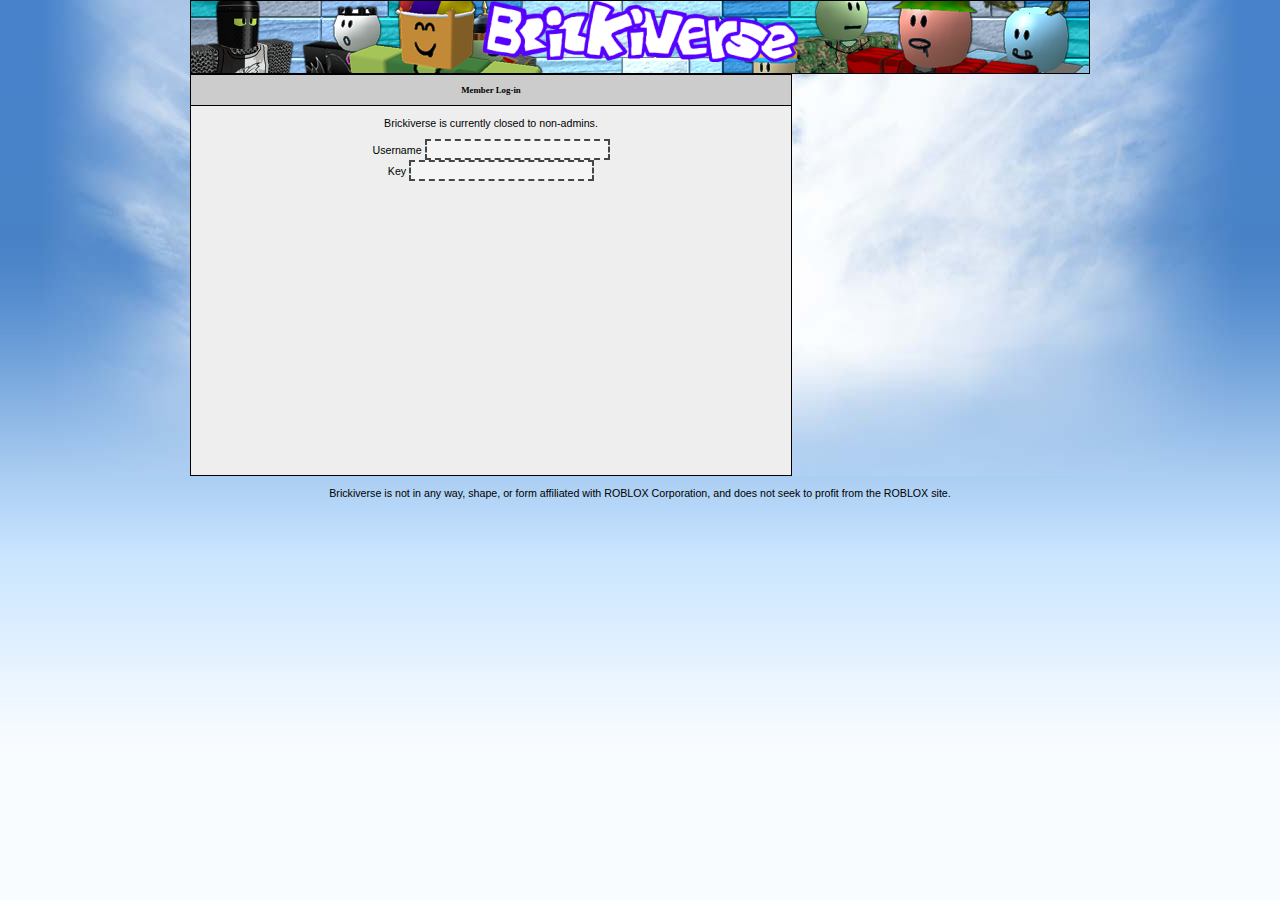
==== index.html @ 98eabab2 "fixing layout issues" ====
<!DOCTYPE html PUBLIC "-//W3C//DTD XHTML 1.0 Transitional//EN" "http://www.w3.org/TR/xhtml1/DTD/xhtml1-transitional.dtd">
<html lang="en">
  <head>
    <meta charset="UTF-8">
    <title>Free Games :3 - Brickiverse</title>
    <link rel="icon" type="image/x-icon" href="/images/favicon.ico">
    <link rel="stylesheet" href="style.css">
  </head>
  <body>

    <div id="master">
      <div id="container">
        <!--actual html starts here-->
        <div id="header">
          <div id="banner">
            <img src="/images/brickiverse_logo_70.png" alt="eden was here :3">
          </div>
        </div>

        <div id="main">
          <div id="signPane">
            <h5>Member Log-in</h5>
    
            <p>Brickiverse is currently closed to non-admins.</p>
            
            <div>
              <label for="user">Username</label>
              <input type="text" name="user" id="user" class="signbox">
            </div>

            <div>
              <label for="key">Key</label>
              <input type="text" name="key" id="key" class="signbox">
            </div>
    
          </div>
        </div>
    </div>

    </div>
    <p class="legalese">Brickiverse is not in any way, shape, or form affiliated with ROBLOX Corporation, and does not seek to profit from the ROBLOX site.</p>
  </body>
</html>
---- style.css ----
body {
    font:normal 8pt/normal 'Comic Sans MS',Verdana,sans-serif;
    margin:0;
    text-transform:none;
    text-decoration:none;
    background:#f8fcff url(/images/bg_gradient.jpg) repeat-x top;
    text-align: center;
}

#master {
    width: 100%;
    background: url(/images/bg_clouds.jpg) no-repeat center top;
}

#container {

    margin: 0 auto;
    width: 900px;
    text-align: center;

}

#header {
    margin: 0 auto;
    border-top: solid 1px #000;
    color: White;
    font-weight: bold;
    width: 900px;
    text-align: center;
}

#banner {
    background-image: url(/images/banner.png);
    background-repeat: no-repeat;
    border-bottom: solid 1px #000;
    border-left: solid 1px #000;
    border-right: solid 1px #000;
    height: 72px;
    text-align: center;
}

.legalese {
    font-size: 6;
}

#signPane {

    border: solid 1px Black;
    width: 600px;
    height: 400px;
    background-color: #eee;

}

#signPane h5 {

    background-color: #ccc;
    font-family: Verdana;
    font-size: 72;
    border-bottom: solid 1px #000;
    padding: 10px;
    margin: 0;

}

.signbox {

    border-style: dashed;
    border-color: rgb(70, 70, 70);
    background-color: whitesmoke;

}
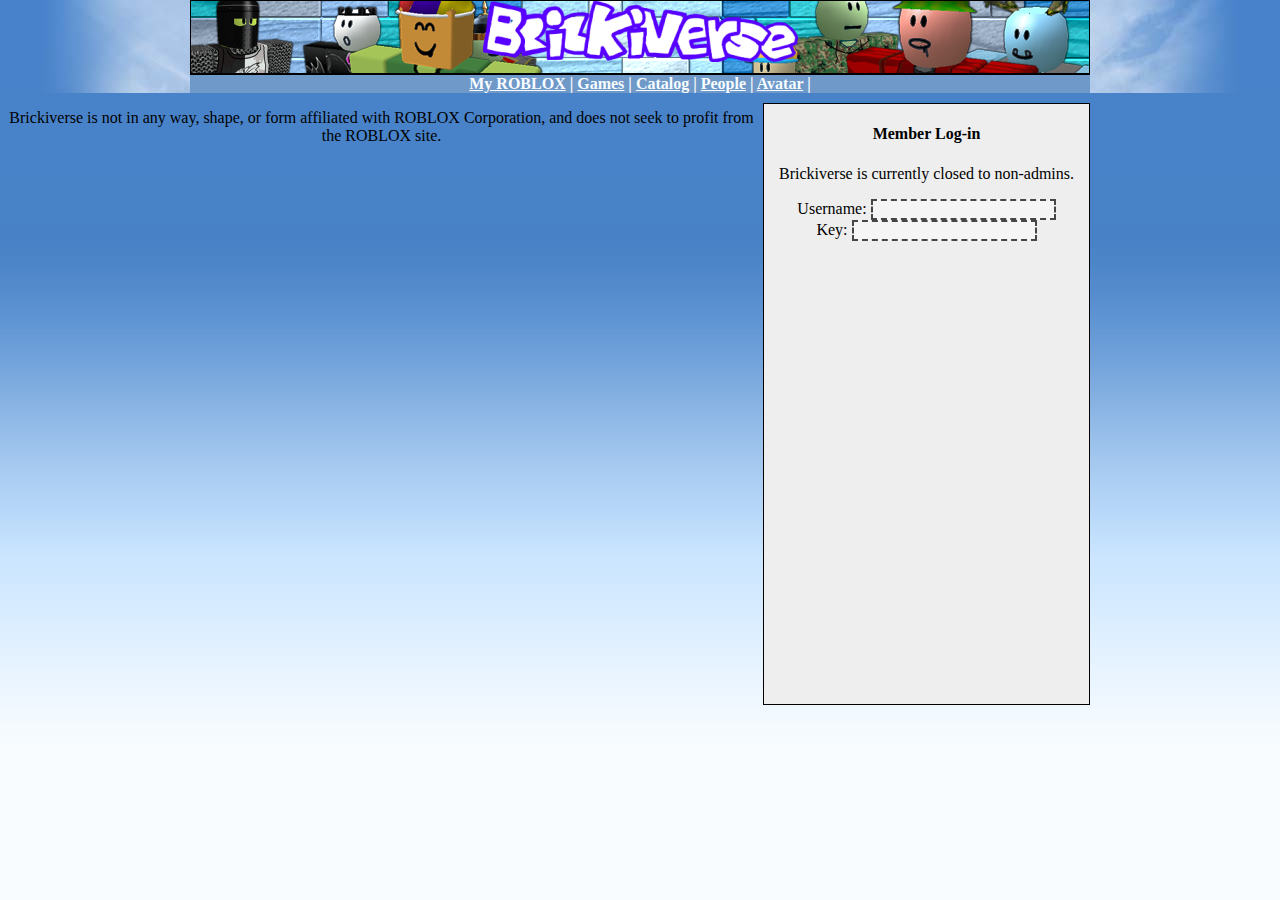
==== commit d3a98ebf: "misc. layout things" ====
--- a/index.html
+++ b/index.html
@@ -13,23 +13,46 @@
         <!--actual html starts here-->
         <div id="header">
           <div id="banner">
-            <img src="/images/brickiverse_logo_70.png" alt="eden was here :3">
+            <img src="/images/brickiverse_logo_70.png" alt="eden was here :3" style="margin-top: 5;">
+          </div>
+          <div class="nav">
+
+            <span><a href="/">My ROBLOX</a></span>
+
+            <span> | </span>
+
+            <span><a href="/">Games</a></span>
+
+            <span> | </span>
+
+            <span><a href="/">Catalog</a></span>
+
+            <span> | </span>
+
+            <span><a href="/">People</a></span>
+
+            <span> | </span>
+
+            <span><a href="/">Avatar</a></span>
+
+            <span> | </span>
+
           </div>
         </div>
 
         <div id="main">
           <div id="signPane">
-            <h5>Member Log-in</h5>
+            <h4>Member Log-in</h5>
     
             <p>Brickiverse is currently closed to non-admins.</p>
             
             <div>
-              <label for="user">Username</label>
+              <label for="user">Username: </label>
               <input type="text" name="user" id="user" class="signbox">
             </div>
 
             <div>
-              <label for="key">Key</label>
+              <label for="key">Key: </label>
               <input type="text" name="key" id="key" class="signbox">
             </div>
     
--- a/style.css
+++ b/style.css
@@ -1,5 +1,5 @@
 body {
-    font:normal 8pt/normal 'Comic Sans MS',Verdana,sans-serif;
+    font: 'Comic Sans MS';
     margin:0;
     text-transform:none;
     text-decoration:none;
@@ -45,9 +45,11 @@
 
 #signPane {
 
+    margin-top: 10px;
+    float: right;
     border: solid 1px Black;
-    width: 600px;
-    height: 400px;
+    width: 325px;
+    height: 600px;
     background-color: #eee;
 
 }
@@ -71,3 +73,18 @@
 
 }
 
+.nav {
+
+    background-color: #6e99c9;
+    border-top: 1px solid #000;
+    font-weight: bold;
+    font-family: 'Comic Sans MS';
+    color: #f8fcff;
+
+}
+
+.nav a, a:link, a:visited, a:active {
+
+    color: #f8fcff;
+
+}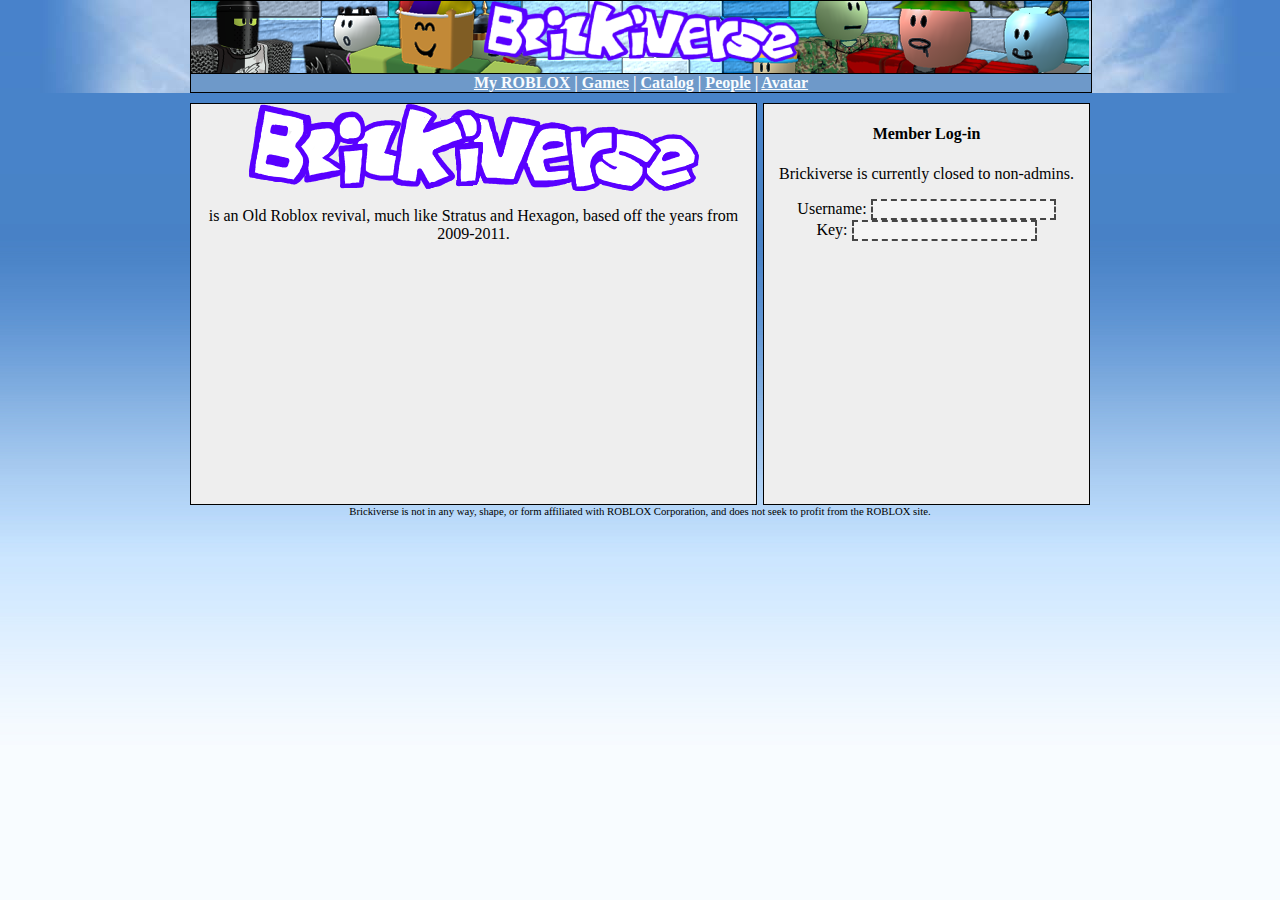
==== commit a2bc7208: "site finally resembles 2009 roblox site" ====
--- a/index.html
+++ b/index.html
@@ -35,13 +35,11 @@
 
             <span><a href="/">Avatar</a></span>
 
-            <span> | </span>
-
           </div>
         </div>
 
         <div id="main">
-          <div id="signPane">
+          <span id="signPane">
             <h4>Member Log-in</h5>
     
             <p>Brickiverse is currently closed to non-admins.</p>
@@ -56,11 +54,17 @@
               <input type="text" name="key" id="key" class="signbox">
             </div>
     
-          </div>
+          </span>
+          <span id="mainPane">
+
+            <div><img src="/images/brickiverse_logo.png" alt="Brickiverse" style="margin-top: 5;"></div>
+
+            <p>is an Old Roblox revival, much like Stratus and Hexagon, based off the years from 2009-2011.</p>
+
+          </span>
         </div>
+      </div>
     </div>
-
-    </div>
-    <p class="legalese">Brickiverse is not in any way, shape, or form affiliated with ROBLOX Corporation, and does not seek to profit from the ROBLOX site.</p>
+    <div class="legalese"><h6>Brickiverse is not in any way, shape, or form affiliated with ROBLOX Corporation, and does not seek to profit from the ROBLOX site.</h6></div>
   </body>
 </html>--- a/style.css
+++ b/style.css
@@ -1,5 +1,5 @@
 body {
-    font: 'Comic Sans MS';
+    font-family: 'Comic Sans MS';
     margin:0;
     text-transform:none;
     text-decoration:none;
@@ -22,7 +22,7 @@
 
 #header {
     margin: 0 auto;
-    border-top: solid 1px #000;
+    border: solid 1px #000;
     color: White;
     font-weight: bold;
     width: 900px;
@@ -32,15 +32,13 @@
 #banner {
     background-image: url(/images/banner.png);
     background-repeat: no-repeat;
-    border-bottom: solid 1px #000;
-    border-left: solid 1px #000;
-    border-right: solid 1px #000;
     height: 72px;
     text-align: center;
 }
 
-.legalese {
+.legalese h6{
     font-size: 6;
+    font-weight: lighter
 }
 
 #signPane {
@@ -49,8 +47,8 @@
     float: right;
     border: solid 1px Black;
     width: 325px;
-    height: 600px;
-    background-color: #eee;
+    height: 400px;
+    background-color: #eee
 
 }
 
@@ -62,6 +60,17 @@
     border-bottom: solid 1px #000;
     padding: 10px;
     margin: 0;
+
+}
+
+#mainPane {
+
+    margin-top: 10px;
+    float: left;
+    border: solid 1px Black;
+    width: 565px;
+    height: 400px;
+    background-color: #eee;
 
 }
 
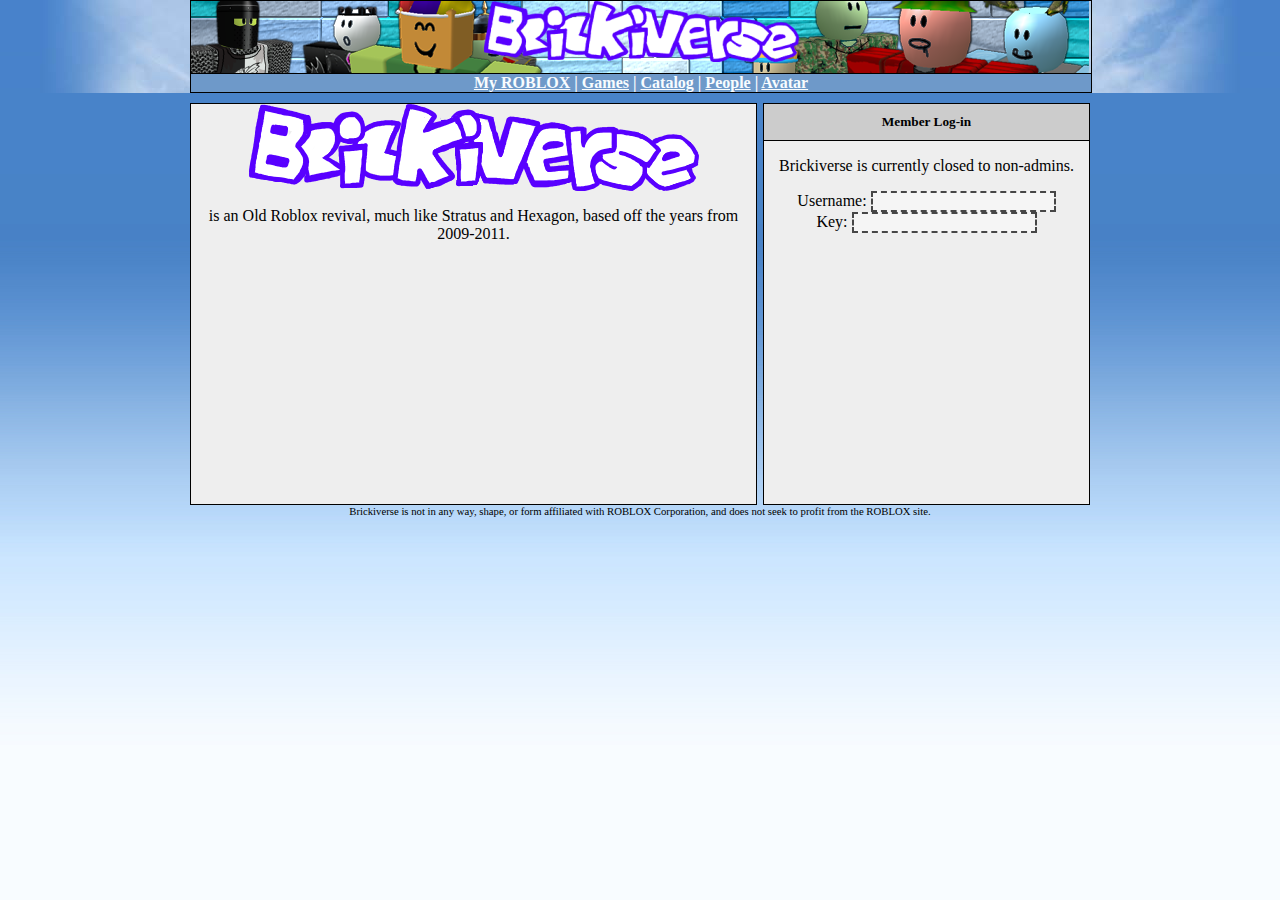
==== commit 7fea934c: "fixed log-in header not displaying correctly" ====
--- a/index.html
+++ b/index.html
@@ -40,7 +40,7 @@
 
         <div id="main">
           <span id="signPane">
-            <h4>Member Log-in</h5>
+            <h5>Member Log-in</h5>
     
             <p>Brickiverse is currently closed to non-admins.</p>
             
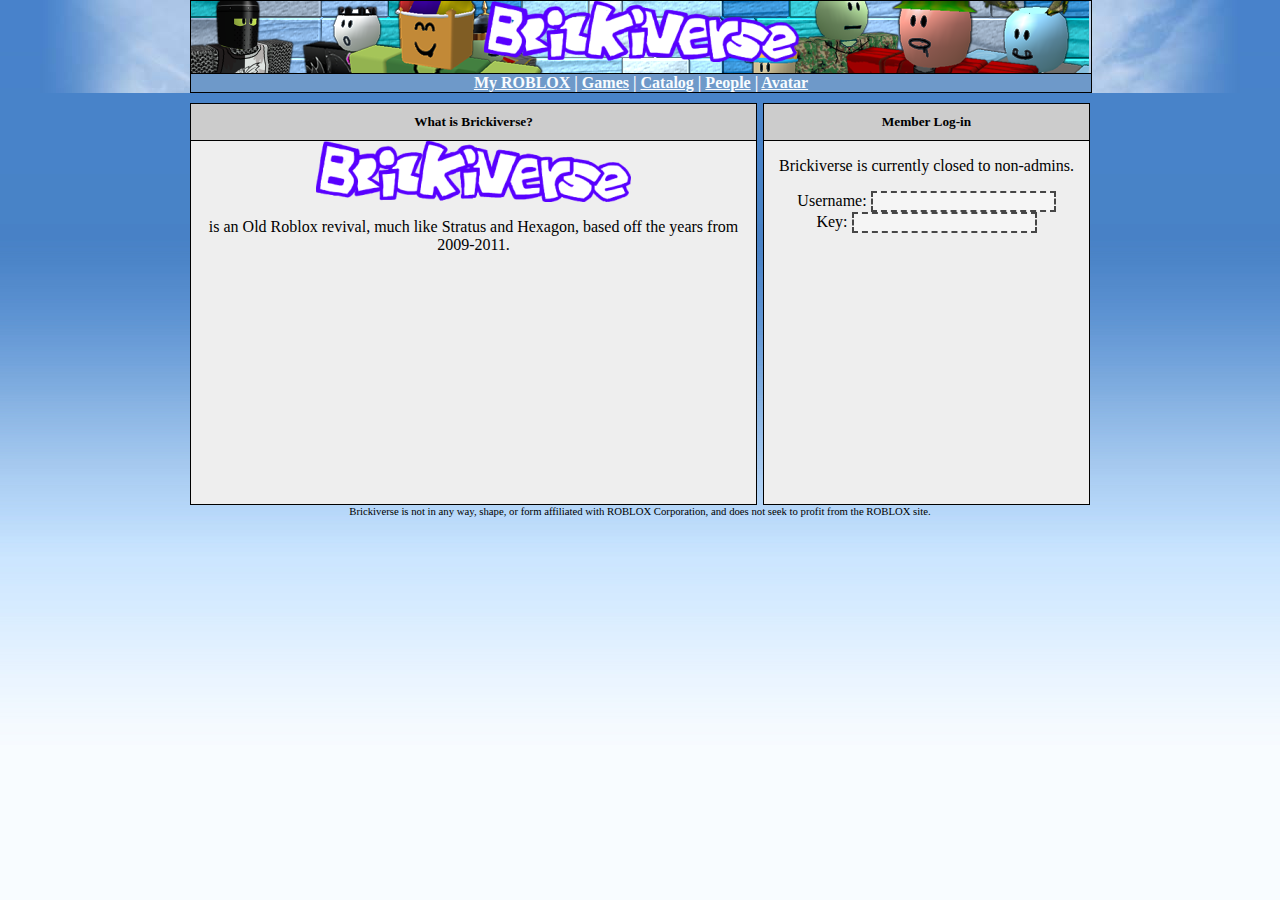
==== commit 77145c64: "edited info panel layout" ====
--- a/index.html
+++ b/index.html
@@ -8,7 +8,7 @@
   </head>
   <body>
 
-    <div id="master">
+    <div class="master">
       <div id="container">
         <!--actual html starts here-->
         <div id="header">
@@ -56,11 +56,10 @@
     
           </span>
           <span id="mainPane">
-
-            <div><img src="/images/brickiverse_logo.png" alt="Brickiverse" style="margin-top: 5;"></div>
+            <h5>What is Brickiverse?</h5>
+            <div><img src="/images/brickiverse_logo_70.png" alt="Brickiverse" style="margin-top: 25;"></div>
 
             <p>is an Old Roblox revival, much like Stratus and Hexagon, based off the years from 2009-2011.</p>
-
           </span>
         </div>
       </div>
--- a/style.css
+++ b/style.css
@@ -7,7 +7,7 @@
     text-align: center;
 }
 
-#master {
+.master {
     width: 100%;
     background: url(/images/bg_clouds.jpg) no-repeat center top;
 }
@@ -52,7 +52,7 @@
 
 }
 
-#signPane h5 {
+h5 {
 
     background-color: #ccc;
     font-family: Verdana;
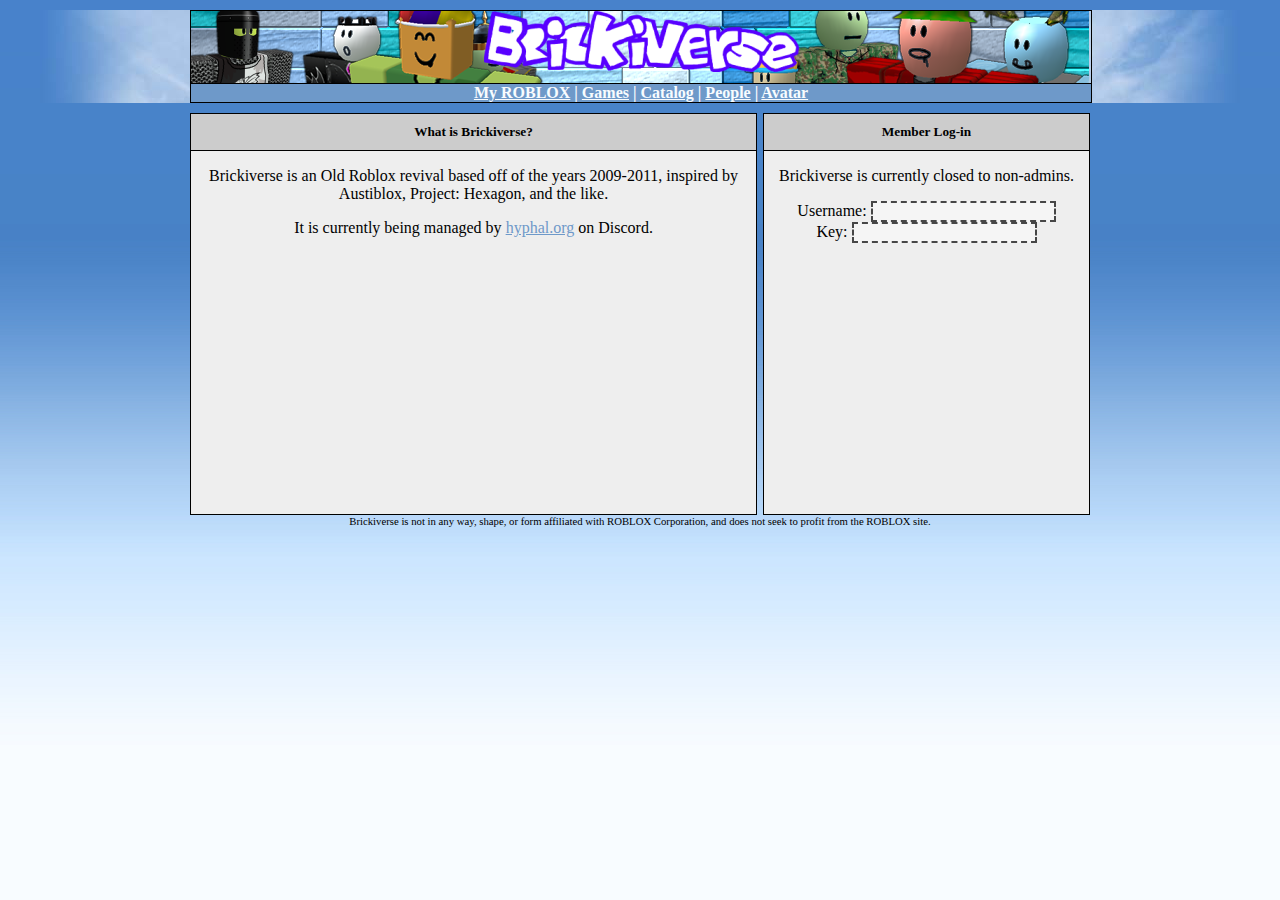
==== commit 37cccd95: "dfkjsfklsdf" ====
--- a/index.html
+++ b/index.html
@@ -8,7 +8,7 @@
   </head>
   <body>
 
-    <div class="master">
+    <div id="master">
       <div id="container">
         <!--actual html starts here-->
         <div id="header">
@@ -57,9 +57,10 @@
           </span>
           <span id="mainPane">
             <h5>What is Brickiverse?</h5>
-            <div><img src="/images/brickiverse_logo_70.png" alt="Brickiverse" style="margin-top: 25;"></div>
+            <p>Brickiverse is an Old Roblox revival based off of the years 2009-2011, inspired by Austiblox, Project: Hexagon, and the like.</p>
 
-            <p>is an Old Roblox revival, much like Stratus and Hexagon, based off the years from 2009-2011.</p>
+            <p>It is currently being managed by <a href="https://discordapp.com/users/1041676537847623690">hyphal.org</a> on Discord.</p>
+
           </span>
         </div>
       </div>
--- a/style.css
+++ b/style.css
@@ -1,13 +1,13 @@
 body {
     font-family: 'Comic Sans MS';
-    margin:0;
+    margin: 10px 0;
     text-transform:none;
     text-decoration:none;
     background:#f8fcff url(/images/bg_gradient.jpg) repeat-x top;
     text-align: center;
 }
 
-.master {
+#master {
     width: 100%;
     background: url(/images/bg_clouds.jpg) no-repeat center top;
 }
@@ -92,8 +92,30 @@
 
 }
 
-.nav a, a:link, a:visited, a:active {
+.nav a, .nav a:link, .nav a:visited, .nav a:active {
 
     color: #f8fcff;
 
+}
+
+a, a:link, a:visited, a:active {
+
+    color: #6e99c9;
+
+}
+
+.button {
+    cursor: pointer;
+    background-color: #fff;
+    border: solid 1px #333;
+    color: #333;
+    font-family: Verdana,Sans-Serif;
+    font-size: .9em;
+    padding: 3px 10px 3px 10px;
+    text-decoration: none;
+}
+
+.button:link, .button:visited {
+    border: solid 1px #777;
+    color: #777;
 }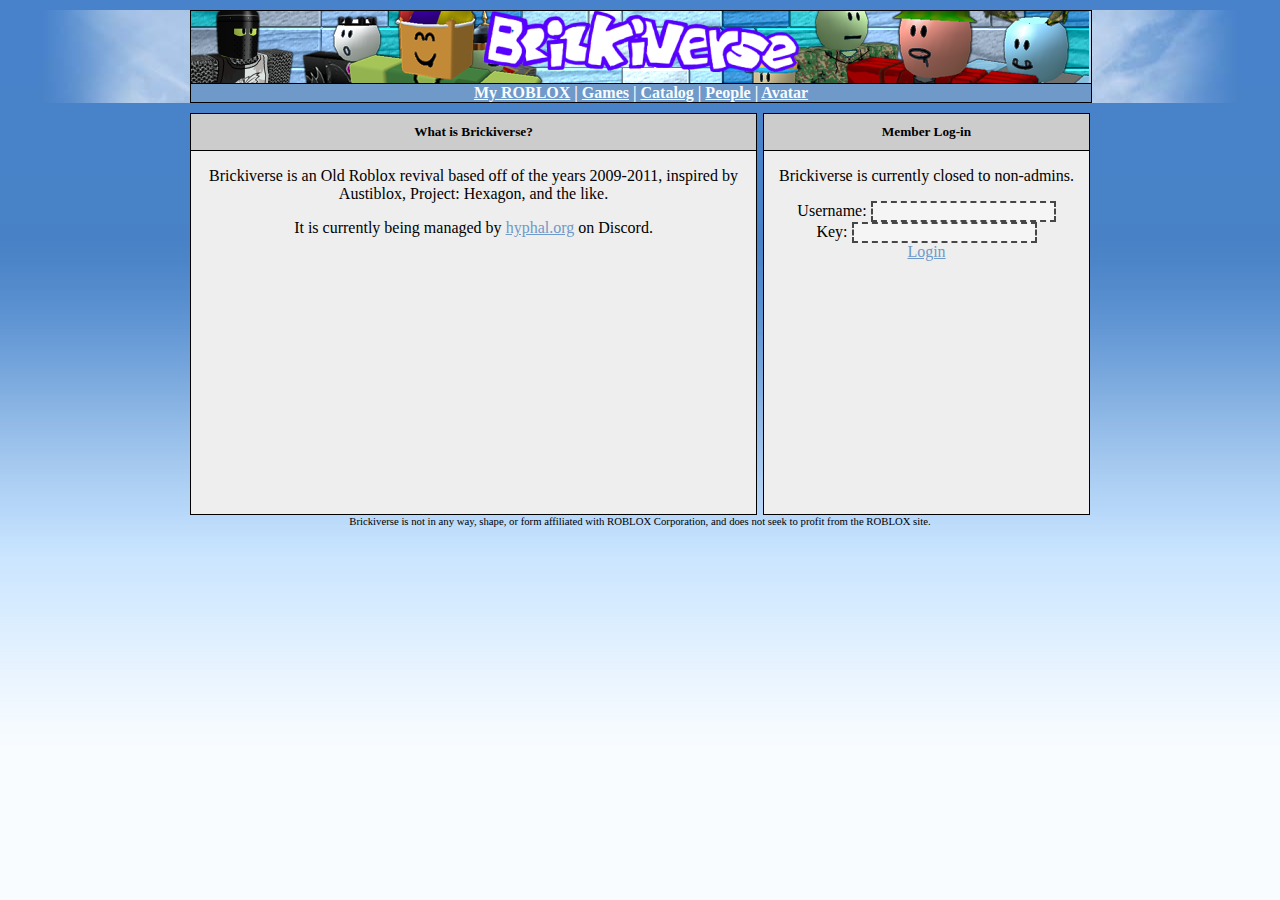
==== commit 5bdb82fe: "un-aspx'd index.html" ====
--- a/index.html
+++ b/index.html
@@ -53,6 +53,8 @@
               <label for="key">Key: </label>
               <input type="text" name="key" id="key" class="signbox">
             </div>
+
+            <a id="ctl00_cphRoblox_rbxLoginView_lvLoginView_lSignIn_Login" tabindex="4" class="Button" href="javascript:__doPostBack('ctl00$cphRoblox$rbxLoginView$lvLoginView$lSignIn$Login','')">Login</a>
     
           </span>
           <span id="mainPane">
